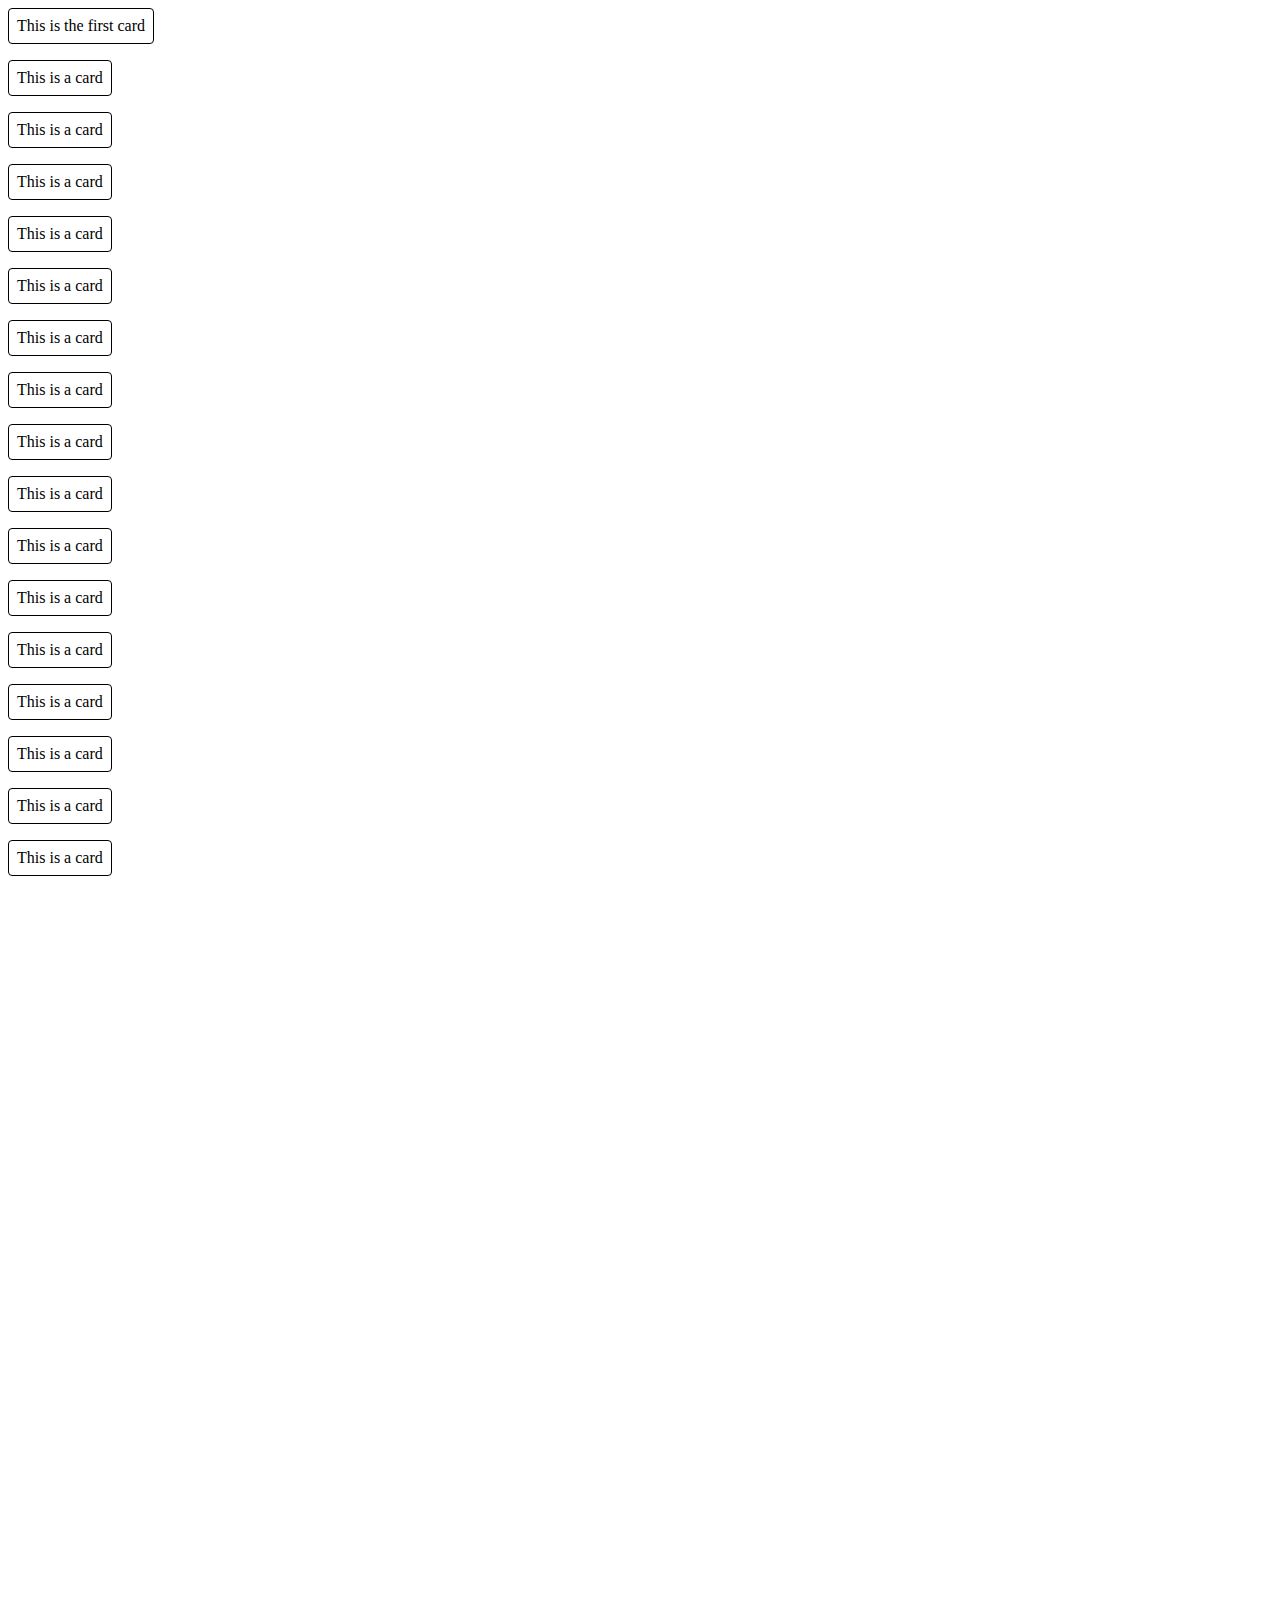
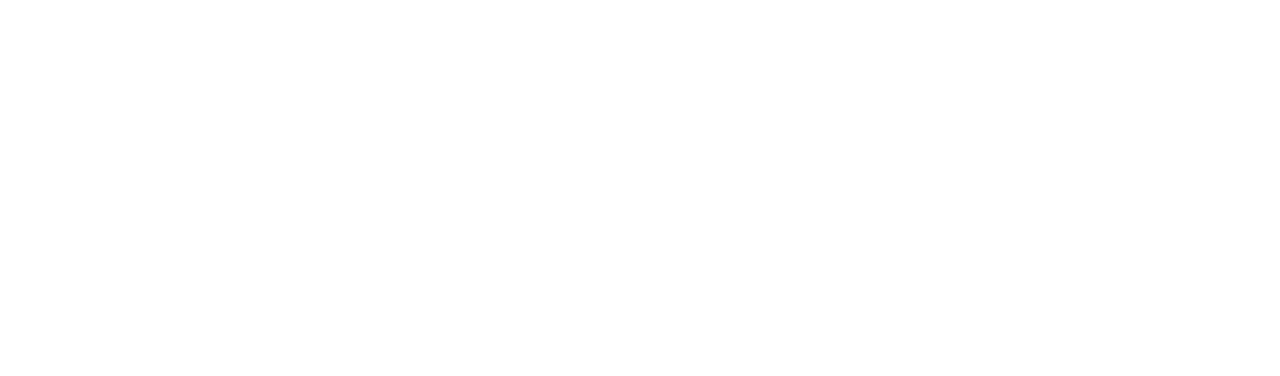
==== intersectionObserver/index.html @ 43c17ab7 "Add intersectionObserver files" ====
<!DOCTYPE html>
<html lang="en">
<head>
    <meta charset="UTF-8">
    <meta name="viewport" content="width=device-width, initial-scale=1.0">
    <link rel="stylesheet" href="./styles.css">
    <script src="./index.js" defer></script>
    <title>Document</title>
</head>
<body>
    <div class="card-container">
        <div class="card">This is the first card</div>
        <div class="card">This is a card</div>
        <div class="card">This is a card</div>
        <div class="card">This is a card</div>
        <div class="card">This is a card</div>
        <div class="card">This is a card</div>
        <div class="card">This is a card</div>
        <div class="card">This is a card</div>
        <div class="card">This is a card</div>
        <div class="card">This is a card</div>
        <div class="card">This is a card</div>
        <div class="card">This is a card</div>
        <div class="card">This is a card</div>
        <div class="card">This is a card</div>
        <div class="card">This is a card</div>
        <div class="card">This is a card</div>
        <div class="card">This is a card</div>
        <div class="card">This is a card</div>
        <div class="card">This is a card</div>
        <div class="card">This is a card</div>
        <div class="card">This is a card</div>
        <div class="card">This is a card</div>
        <div class="card">This is a card</div>
        <div class="card">This is a card</div>
        <div class="card">This is a card</div>
        <div class="card">This is a card</div>
        <div class="card">This is a card</div>
        <div class="card">This is a card</div>
        <div class="card">This is a card</div>
        <div class="card">This is a card</div>
        <div class="card">This is a card</div>
        <div class="card">This is a card</div>
        <div class="card">This is a card</div>
        <div class="card">This is a card</div>
        <div class="card">This is a card</div>
        <div class="card">This is a card</div>
        <div class="card">This is a card</div>
        <div class="card">This is the last card</div>
    </div>
</body>
</html>
---- intersectionObserver/styles.css ----
.card-container{
    display: flex;
    flex-direction: column;
    gap: 1rem;
    align-items: flex-start;
}

.card{
    background-color: white;
    border: 1px solid black;
    border-radius: .25rem;
    padding: .5rem;
    transform: translateX(100px);
    opacity: 0;
    transition: 1.5s;
}

.card.show{
    transform: translateX(0);
    opacity: 1;
}
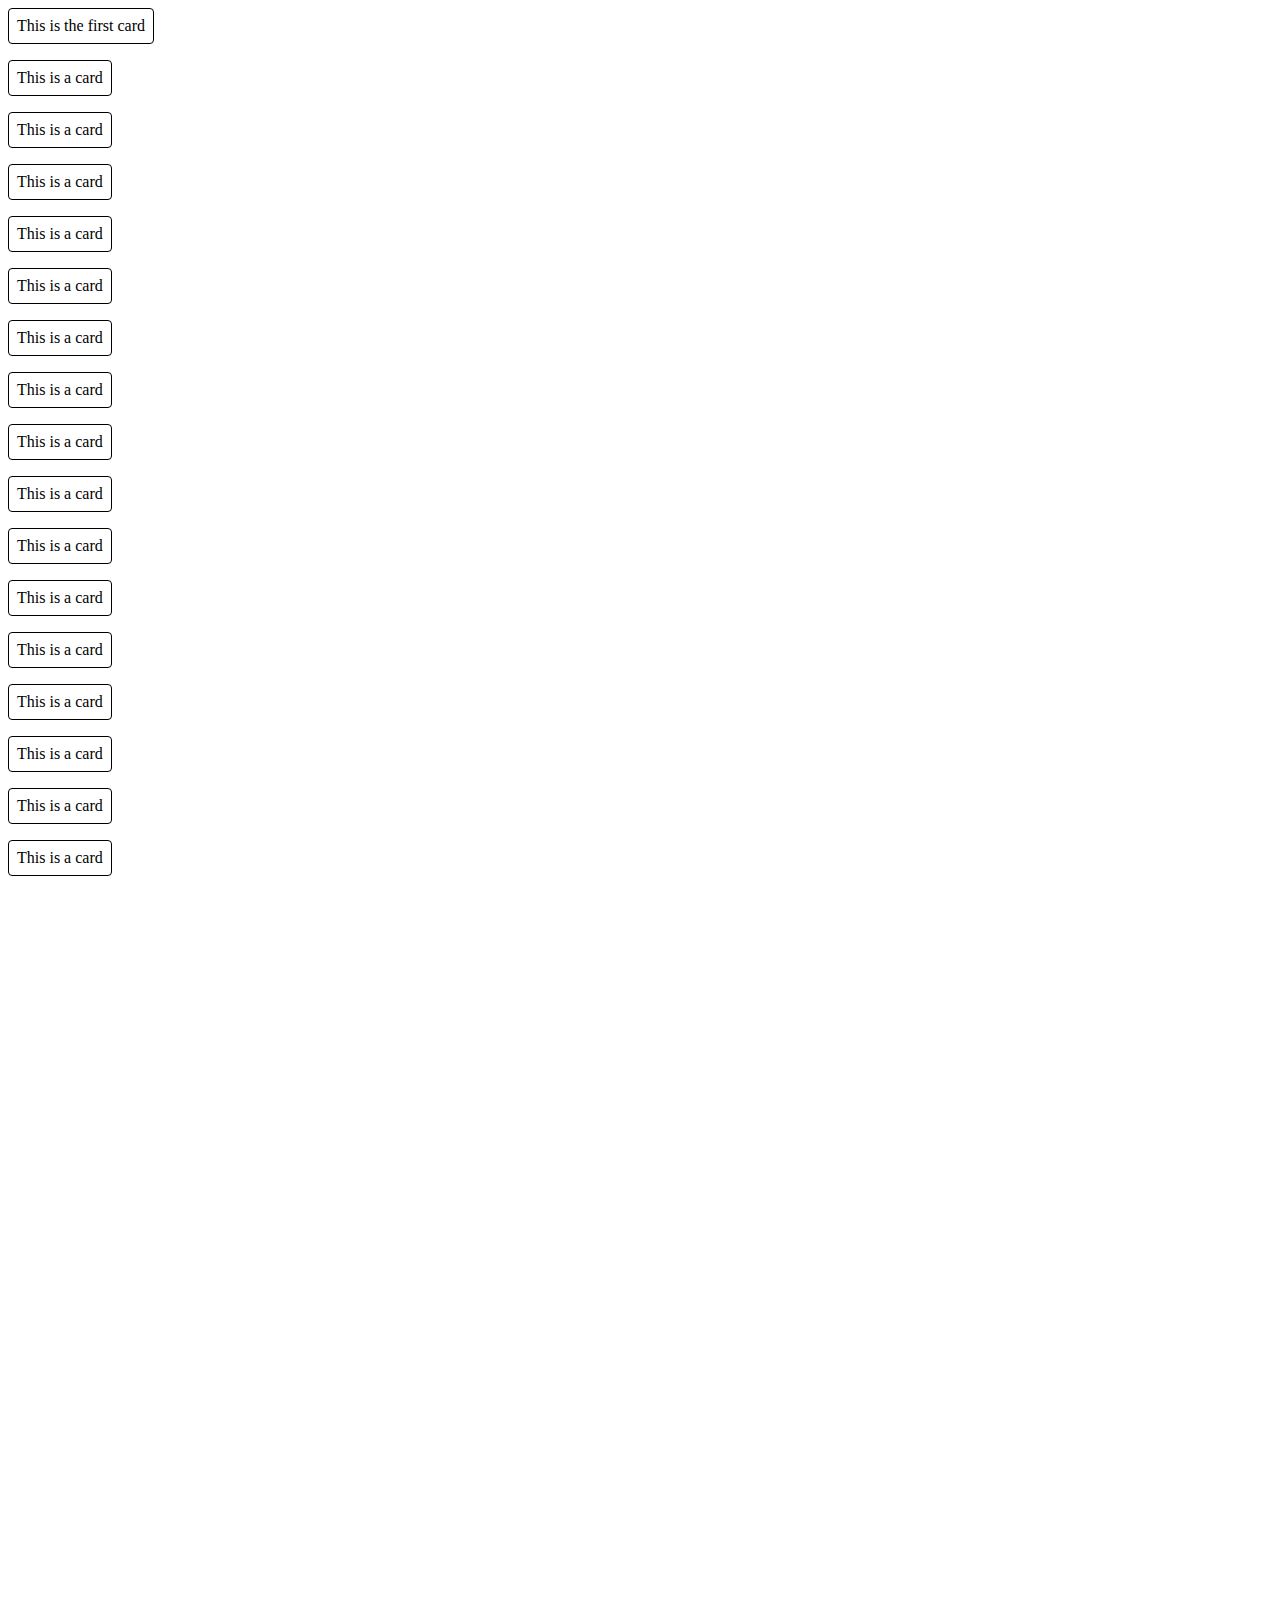
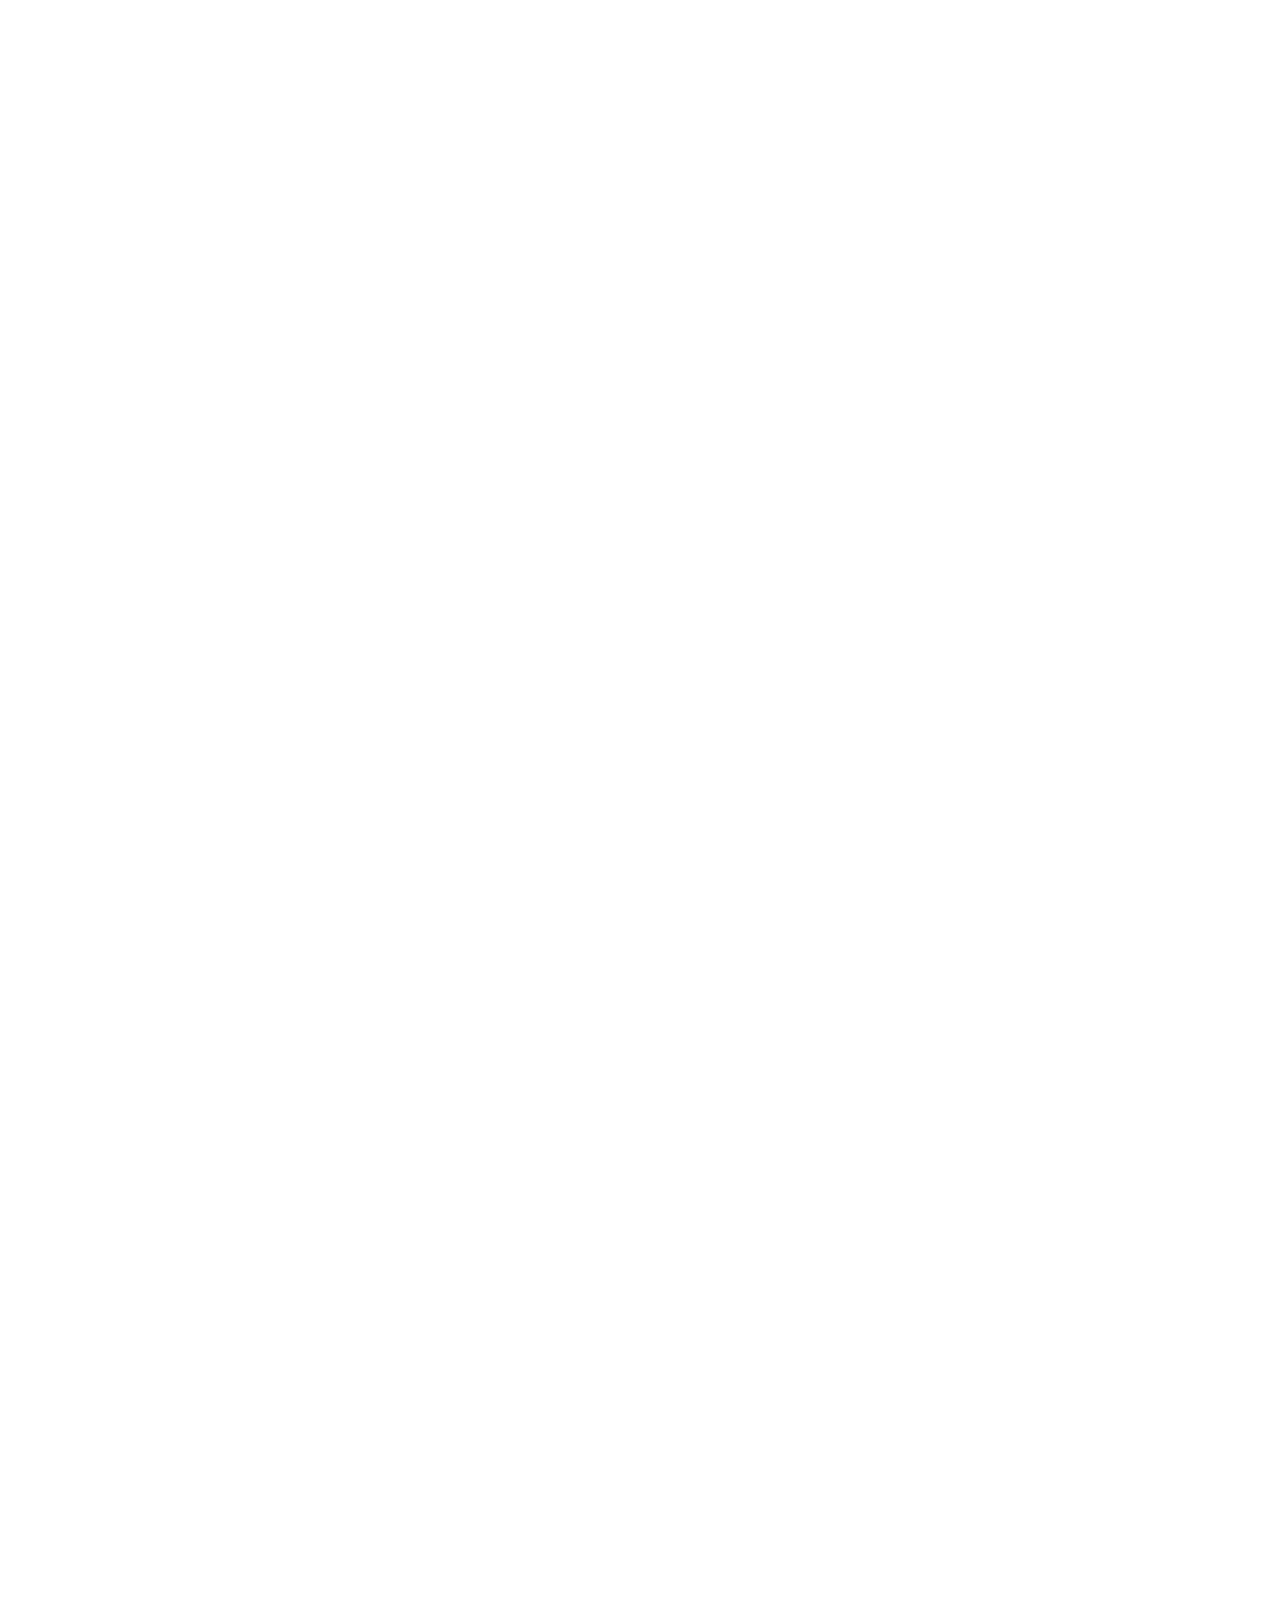
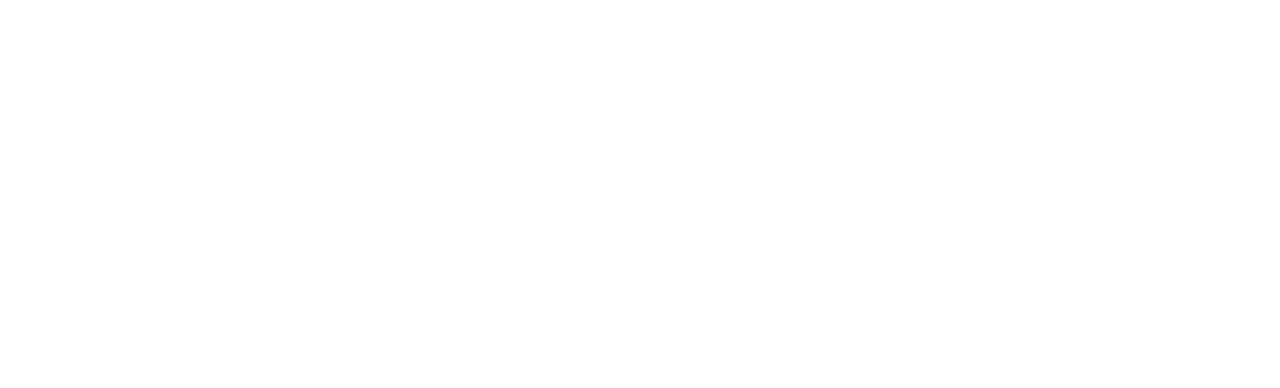
==== commit 686922f9: "Remove unused lines of code" ====
--- a/intersectionObserver/index.html
+++ b/intersectionObserver/index.html
@@ -46,6 +46,37 @@
         <div class="card">This is a card</div>
         <div class="card">This is a card</div>
         <div class="card">This is a card</div>
+        <div class="card">This is a card</div>
+        <div class="card">This is a card</div>
+        <div class="card">This is a card</div>
+        <div class="card">This is a card</div>
+        <div class="card">This is a card</div>
+        <div class="card">This is a card</div>
+        <div class="card">This is a card</div>
+        <div class="card">This is a card</div>
+        <div class="card">This is a card</div>
+        <div class="card">This is a card</div>
+        <div class="card">This is a card</div>
+        <div class="card">This is a card</div>
+        <div class="card">This is a card</div>
+        <div class="card">This is a card</div>
+        <div class="card">This is a card</div>
+        <div class="card">This is a card</div>
+        <div class="card">This is a card</div>
+        <div class="card">This is a card</div>
+        <div class="card">This is a card</div>
+        <div class="card">This is a card</div>
+        <div class="card">This is a card</div>
+        <div class="card">This is a card</div>
+        <div class="card">This is a card</div>
+        <div class="card">This is a card</div>
+        <div class="card">This is a card</div>
+        <div class="card">This is a card</div>
+        <div class="card">This is a card</div>
+        <div class="card">This is a card</div>
+        <div class="card">This is a card</div>
+        <div class="card">This is a card</div>
+        <div class="card">This is a card</div>
         <div class="card">This is the last card</div>
     </div>
 </body>
